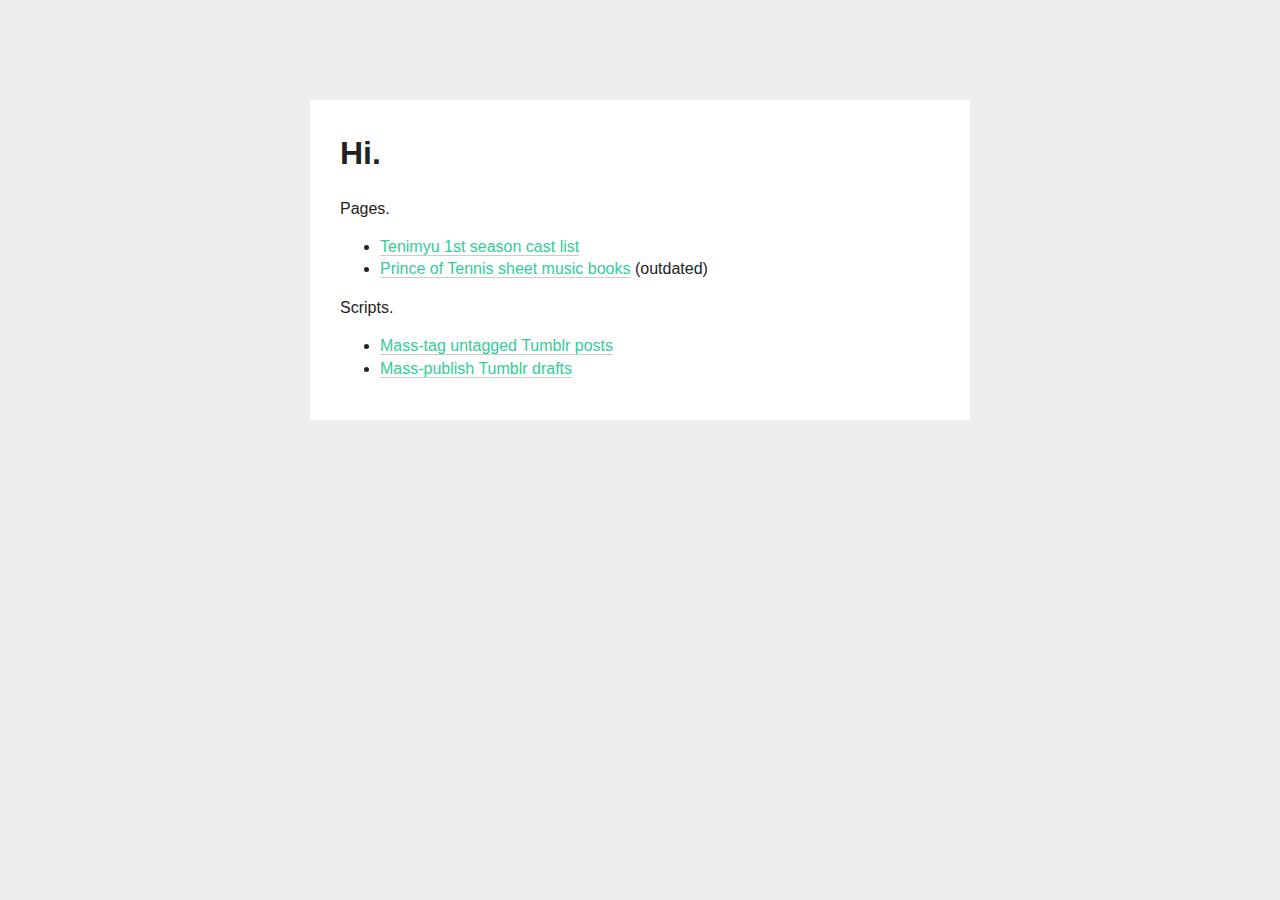
==== index.html @ 0e8e85ab "update landing page" ====
<!DOCTYPE html>
<html lang="en">

<head>
  <meta charset="utf-8">
  <title>adevyish</title>
  <meta name="description" content="">
  <meta name="viewport" content="width=device-width, initial-scale=1, shrink-to-fit=no">

  <link rel="stylesheet" href="css/normalize.css">
  <link rel="stylesheet" href="css/main.css">
</head>

<body>

<div class="blurb">
	<h1>Hi.</h1>

	Pages.

	<ul>
	  <li><a href="/tenimyu/cast/">Tenimyu 1st season cast list</a></li>
	  <li><a href="/tenipuri/piano/">Prince of Tennis sheet music books</a> (outdated)</li>
	</ul>

	Scripts.

	<ul>
	  <li><a href="https://gist.github.com/adevyish/39f7c712eff1880f9b8d07cb5c5b1468">Mass-tag untagged Tumblr posts</a></li>
	  <li><a href="https://gist.github.com/adevyish/709a1a720c2b4dc96dc833ce7c6d6869">Mass-publish Tumblr drafts</a></li>
	</ul>

</div>
</body>

</html>
---- css/main.css ----
/*! HTML5 Boilerplate v6.1.0 | MIT License | https://html5boilerplate.com/ */

/*
 * What follows is the result of much research on cross-browser styling.
 * Credit left inline and big thanks to Nicolas Gallagher, Jonathan Neal,
 * Kroc Camen, and the H5BP dev community and team.
 */

/* ==========================================================================
   Base styles: opinionated defaults
   ========================================================================== */

html {
    color: #222;
    font-size: 1em;
    line-height: 1.4;
}

/*
 * Remove text-shadow in selection highlight:
 * https://twitter.com/miketaylr/status/12228805301
 *
 * Vendor-prefixed and regular ::selection selectors cannot be combined:
 * https://stackoverflow.com/a/16982510/7133471
 *
 * Customize the background color to match your design.
 */

::-moz-selection {
    background: #b3d4fc;
    text-shadow: none;
}

::selection {
    background: #b3d4fc;
    text-shadow: none;
}

/*
 * A better looking default horizontal rule
 */

hr {
    display: block;
    height: 1px;
    border: 0;
    border-top: 1px solid #ccc;
    margin: 1em 0;
    padding: 0;
}

/*
 * Remove the gap between audio, canvas, iframes,
 * images, videos and the bottom of their containers:
 * https://github.com/h5bp/html5-boilerplate/issues/440
 */

audio,
canvas,
iframe,
img,
svg,
video {
    vertical-align: middle;
}

/*
 * Remove default fieldset styles.
 */

fieldset {
    border: 0;
    margin: 0;
    padding: 0;
}

/*
 * Allow only vertical resizing of textareas.
 */

textarea {
    resize: vertical;
}

/* ==========================================================================
   Browser Upgrade Prompt
   ========================================================================== */

.browserupgrade {
    margin: 0.2em 0;
    background: #ccc;
    color: #000;
    padding: 0.2em 0;
}

/* ==========================================================================
   Author's custom styles
   ========================================================================== */

html {
    font-family: sans-serif;
    background: #eee;
}

.blurb {
    background: #fff;
    margin: 100px auto 0;
    padding: 10px 30px;
    max-width: 600px;
    min-height: 300px;
}

a {
	text-decoration: none;
	border-bottom: 1px solid #ccc;
}
a:link { color: #3c9; }
a:visited { color: #7a0; }
a:active,
a:hover {
	background-color: #cfc;
	border-bottom: 1px solid #bbb;
}










/* ==========================================================================
   Helper classes
   ========================================================================== */

/*
 * Hide visually and from screen readers
 */

.hidden {
    display: none !important;
}

/*
 * Hide only visually, but have it available for screen readers:
 * https://snook.ca/archives/html_and_css/hiding-content-for-accessibility
 *
 * 1. For long content, line feeds are not interpreted as spaces and small width
 *    causes content to wrap 1 word per line:
 *    https://medium.com/@jessebeach/beware-smushed-off-screen-accessible-text-5952a4c2cbfe
 */

.visuallyhidden {
    border: 0;
    clip: rect(0 0 0 0);
    height: 1px;
    margin: -1px;
    overflow: hidden;
    padding: 0;
    position: absolute;
    width: 1px;
    white-space: nowrap; /* 1 */
}

/*
 * Extends the .visuallyhidden class to allow the element
 * to be focusable when navigated to via the keyboard:
 * https://www.drupal.org/node/897638
 */

.visuallyhidden.focusable:active,
.visuallyhidden.focusable:focus {
    clip: auto;
    height: auto;
    margin: 0;
    overflow: visible;
    position: static;
    width: auto;
    white-space: inherit;
}

/*
 * Hide visually and from screen readers, but maintain layout
 */

.invisible {
    visibility: hidden;
}

/*
 * Clearfix: contain floats
 *
 * For modern browsers
 * 1. The space content is one way to avoid an Opera bug when the
 *    `contenteditable` attribute is included anywhere else in the document.
 *    Otherwise it causes space to appear at the top and bottom of elements
 *    that receive the `clearfix` class.
 * 2. The use of `table` rather than `block` is only necessary if using
 *    `:before` to contain the top-margins of child elements.
 */

.clearfix:before,
.clearfix:after {
    content: " "; /* 1 */
    display: table; /* 2 */
}

.clearfix:after {
    clear: both;
}

/* ==========================================================================
   EXAMPLE Media Queries for Responsive Design.
   These examples override the primary ('mobile first') styles.
   Modify as content requires.
   ========================================================================== */

@media only screen and (min-width: 35em) {
    /* Style adjustments for viewports that meet the condition */
}

@media print,
       (-webkit-min-device-pixel-ratio: 1.25),
       (min-resolution: 1.25dppx),
       (min-resolution: 120dpi) {
    /* Style adjustments for high resolution devices */
}

/* ==========================================================================
   Print styles.
   Inlined to avoid the additional HTTP request:
   https://www.phpied.com/delay-loading-your-print-css/
   ========================================================================== */

@media print {
    *,
    *:before,
    *:after {
        background: transparent !important;
        color: #000 !important; /* Black prints faster */
        -webkit-box-shadow: none !important;
        box-shadow: none !important;
        text-shadow: none !important;
    }

    a,
    a:visited {
        text-decoration: underline;
    }

    a[href]:after {
        content: " (" attr(href) ")";
    }

    abbr[title]:after {
        content: " (" attr(title) ")";
    }

    /*
     * Don't show links that are fragment identifiers,
     * or use the `javascript:` pseudo protocol
     */

    a[href^="#"]:after,
    a[href^="javascript:"]:after {
        content: "";
    }

    pre {
        white-space: pre-wrap !important;
    }
    pre,
    blockquote {
        border: 1px solid #999;
        page-break-inside: avoid;
    }

    /*
     * Printing Tables:
     * http://css-discuss.incutio.com/wiki/Printing_Tables
     */

    thead {
        display: table-header-group;
    }

    tr,
    img {
        page-break-inside: avoid;
    }

    p,
    h2,
    h3 {
        orphans: 3;
        widows: 3;
    }

    h2,
    h3 {
        page-break-after: avoid;
    }
}
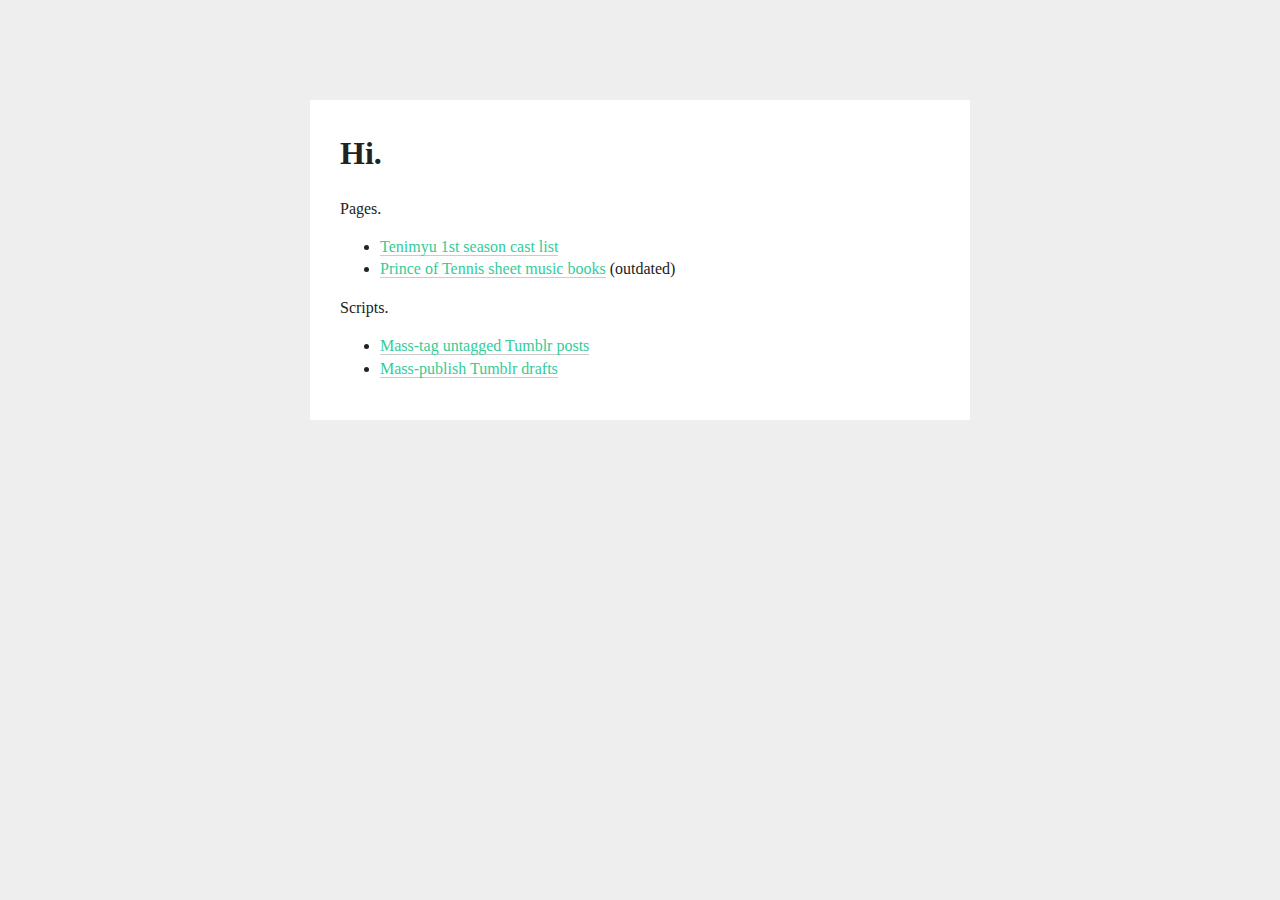
==== commit b5389401: "Add lyric directory" ====
--- a/index.html
+++ b/index.html
@@ -1,5 +1,5 @@
 <!DOCTYPE html>
-<html lang="en">
+<html lang="en" class="blurb-page">
 
 <head>
   <meta charset="utf-8">
@@ -8,12 +8,12 @@
   <meta name="viewport" content="width=device-width, initial-scale=1, shrink-to-fit=no">
 
   <link rel="stylesheet" href="css/normalize.css">
-  <link rel="stylesheet" href="css/main.css">
+  <link rel="stylesheet" href="css/main.css?v=1">
 </head>
 
 <body>
 
-<div class="blurb">
+<article class="blurb">
 	<h1>Hi.</h1>
 
 	Pages.
@@ -30,7 +30,7 @@
 	  <li><a href="https://gist.github.com/adevyish/709a1a720c2b4dc96dc833ce7c6d6869">Mass-publish Tumblr drafts</a></li>
 	</ul>
 
-</div>
+</article>
 </body>
 
 </html>
--- a/css/main.css
+++ b/css/main.css
@@ -98,7 +98,11 @@
    ========================================================================== */
 
 html {
-    font-family: sans-serif;
+    font-family: Georgia, serif;
+    background: #fff;
+}
+
+.blurb-page {
     background: #eee;
 }
 
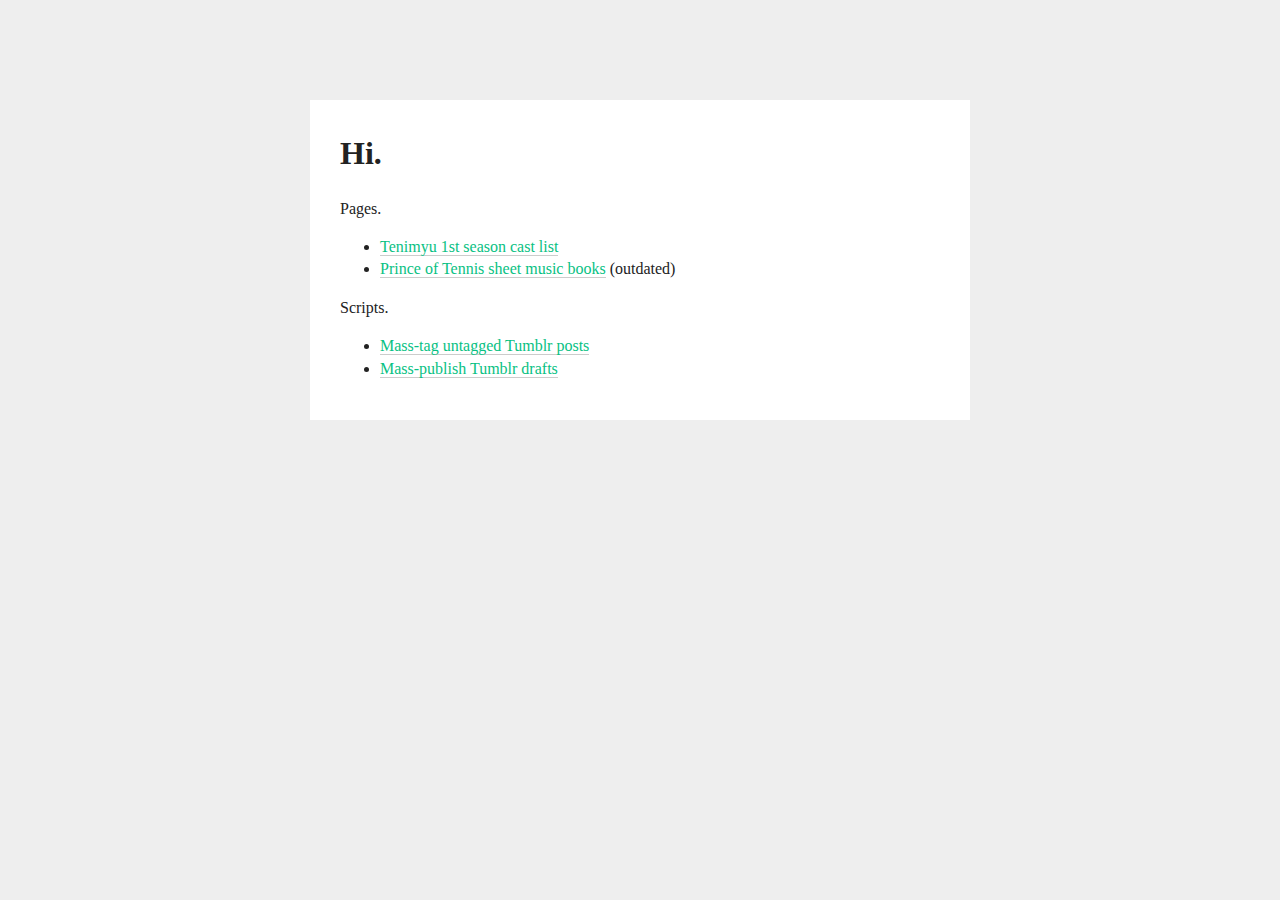
==== commit e8600f9e: "Darken link colour (increase contrast)" ====
--- a/index.html
+++ b/index.html
@@ -8,7 +8,7 @@
   <meta name="viewport" content="width=device-width, initial-scale=1, shrink-to-fit=no">
 
   <link rel="stylesheet" href="css/normalize.css">
-  <link rel="stylesheet" href="css/main.css?v=1">
+  <link rel="stylesheet" href="css/main.css?v=2">
 </head>
 
 <body>
--- a/css/main.css
+++ b/css/main.css
@@ -118,7 +118,7 @@
 	text-decoration: none;
 	border-bottom: 1px solid #ccc;
 }
-a:link { color: #3c9; }
+a:link { color: #08c183; }
 a:visited { color: #7a0; }
 a:active,
 a:hover {
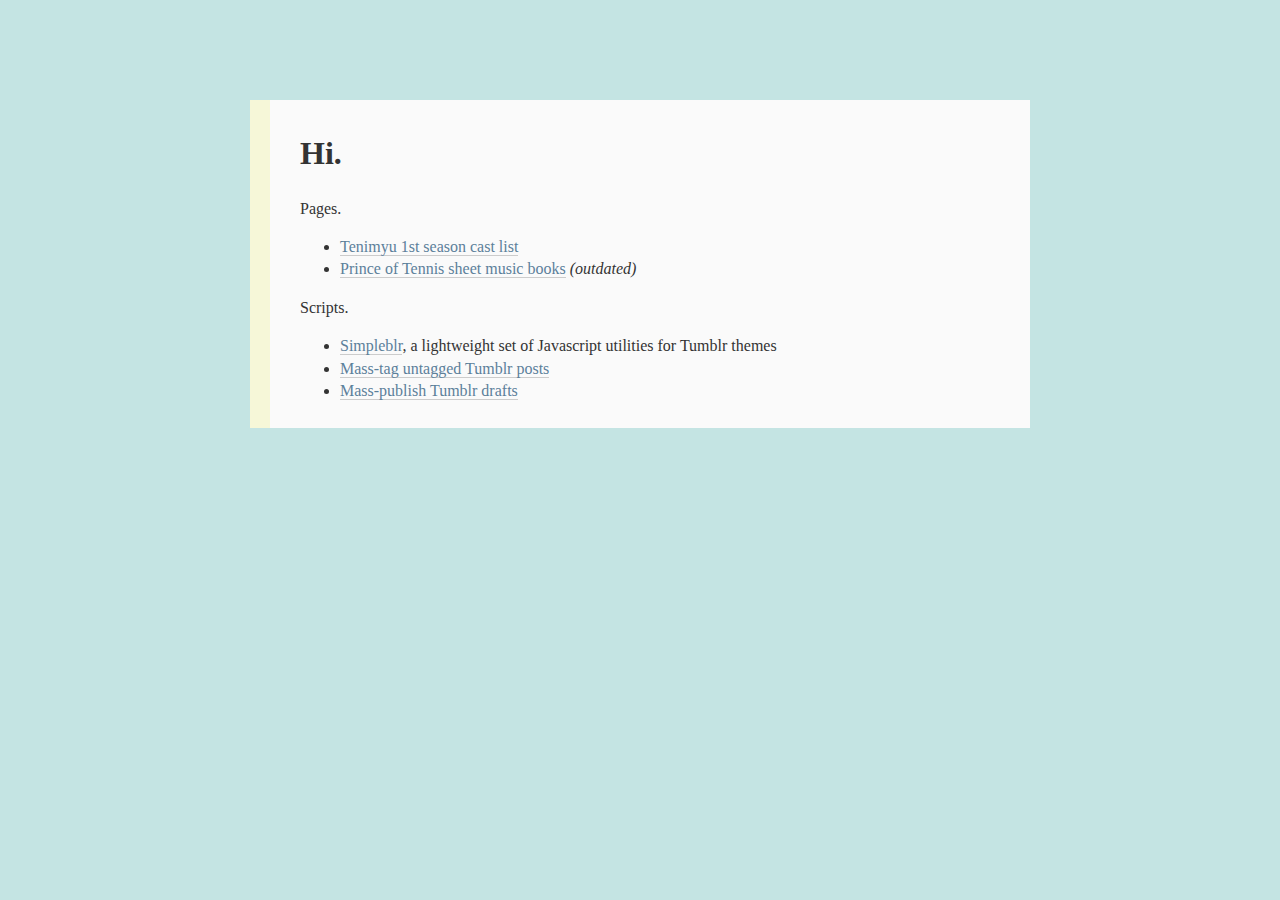
==== commit f6f629e8: "Unify and update styling" ====
--- a/index.html
+++ b/index.html
@@ -8,29 +8,30 @@
   <meta name="viewport" content="width=device-width, initial-scale=1, shrink-to-fit=no">
 
   <link rel="stylesheet" href="css/normalize.css">
-  <link rel="stylesheet" href="css/main.css?v=2">
+  <link rel="stylesheet" href="css/main.css?v=3">
 </head>
 
 <body>
 
-<article class="blurb">
+<main class="blurb">
 	<h1>Hi.</h1>
 
 	Pages.
 
 	<ul>
 	  <li><a href="/tenimyu/cast/">Tenimyu 1st season cast list</a></li>
-	  <li><a href="/tenipuri/piano/">Prince of Tennis sheet music books</a> (outdated)</li>
+	  <li><a href="/tenipuri/piano/">Prince of Tennis sheet music books</a> <em>(outdated)</em></li>
 	</ul>
 
 	Scripts.
 
 	<ul>
+		<li><a href="https://github.com/adevyish/simpleblr">Simpleblr</a>, a lightweight set of Javascript utilities for Tumblr themes
 	  <li><a href="https://gist.github.com/adevyish/39f7c712eff1880f9b8d07cb5c5b1468">Mass-tag untagged Tumblr posts</a></li>
 	  <li><a href="https://gist.github.com/adevyish/709a1a720c2b4dc96dc833ce7c6d6869">Mass-publish Tumblr drafts</a></li>
 	</ul>
 
-</article>
+</main>
 </body>
 
 </html>
--- a/css/main.css
+++ b/css/main.css
@@ -11,7 +11,7 @@
    ========================================================================== */
 
 html {
-    color: #222;
+    color: #333;
     font-size: 1em;
     line-height: 1.4;
 }
@@ -27,12 +27,12 @@
  */
 
 ::-moz-selection {
-    background: #b3d4fc;
+/*    background: #b3d4fc;*/
     text-shadow: none;
 }
 
 ::selection {
-    background: #b3d4fc;
+/*    background: #b3d4fc;*/
     text-shadow: none;
 }
 
@@ -99,35 +99,63 @@
 
 html {
     font-family: Georgia, serif;
-    background: #fff;
-}
-
-.blurb-page {
+    background: #c4e4e3;
+}
+
+main {
+    margin: 100px auto;
+    border-left: 20px solid #f6f7d8;
+    padding: 20px;
+    background: #fafafa;
+    max-width: 700px;
+}
+
+.stretch {
+    border: 0;
+    margin: 0;
+    padding: 0;
+    max-width: initial;
+}
+
+.blurb {
+    padding: 10px 30px;
+}
+
+section {
+    border-bottom: 1px solid #ddd;
+}
+section:last-child {
+    border-bottom: 0;
+}
+
+table {
+    border-spacing: 0px;
+    border-bottom: 1px solid rgba(0, 0, 0, 0.1);
+}
+th {
+    background: #c4e4e3;
+    border-bottom: 1px solid rgba(0, 0, 0, 0.1);
+    padding: 4px 1em;
+    text-align: left;
+}
+tr:nth-child(even) {
     background: #eee;
 }
-
-.blurb {
-    background: #fff;
-    margin: 100px auto 0;
-    padding: 10px 30px;
-    max-width: 600px;
-    min-height: 300px;
+td {
+    padding: 4px 1em;
 }
 
 a {
 	text-decoration: none;
 	border-bottom: 1px solid #ccc;
 }
-a:link { color: #08c183; }
-a:visited { color: #7a0; }
+a:link { color: #5c809a; }
+a:visited { color: #77658a; }
 a:active,
 a:hover {
-	background-color: #cfc;
+	color: #245073;
 	border-bottom: 1px solid #bbb;
 }
-
-
-
 
 
 
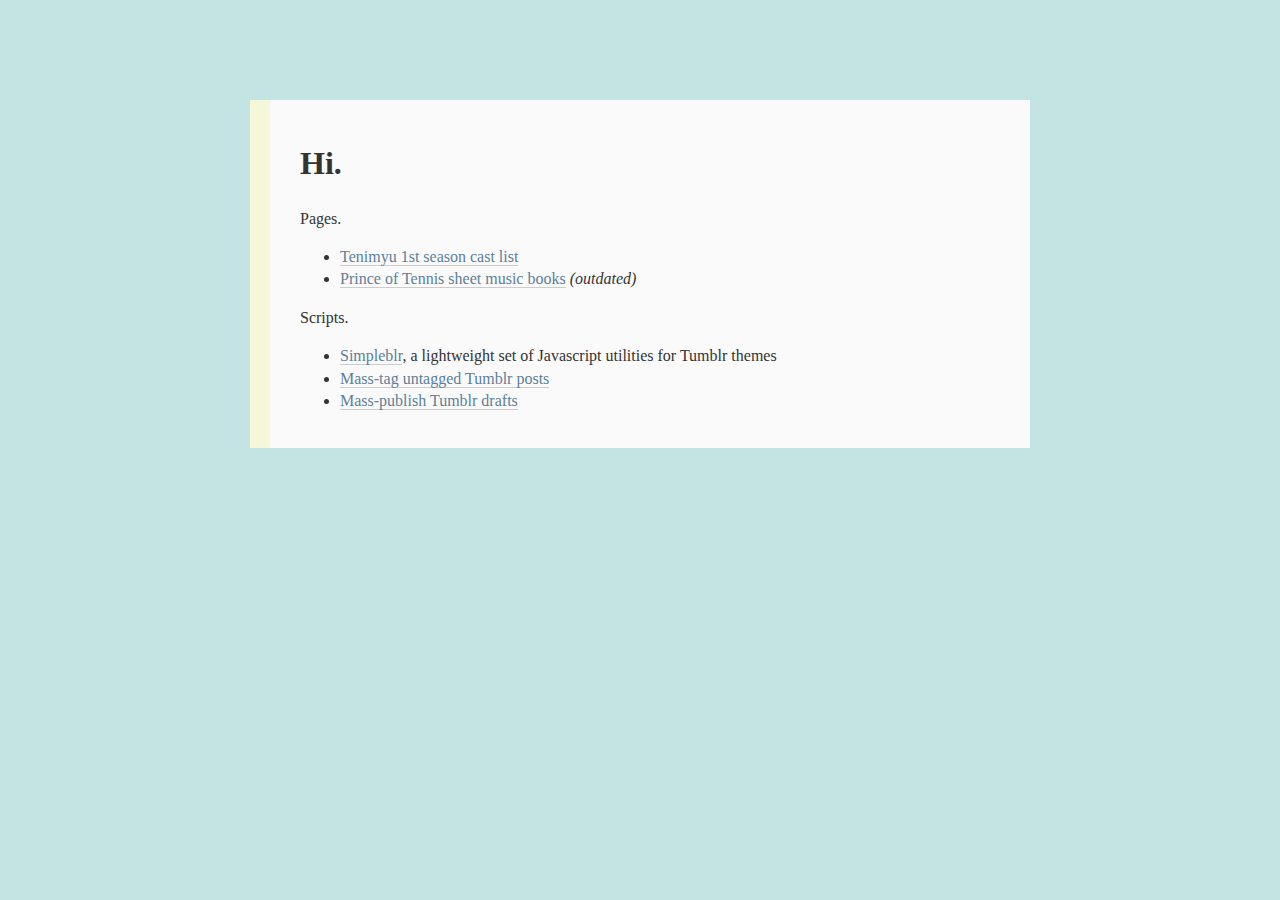
==== commit ff6e8ea4: "Unify main page with other pages" ====
--- a/index.html
+++ b/index.html
@@ -13,7 +13,7 @@
 
 <body>
 
-<main class="blurb">
+<main>
 	<h1>Hi.</h1>
 
 	Pages.
--- a/css/main.css
+++ b/css/main.css
@@ -105,7 +105,7 @@
 main {
     margin: 100px auto;
     border-left: 20px solid #f6f7d8;
-    padding: 20px;
+    padding: 20px 30px;
     background: #fafafa;
     max-width: 700px;
 }
@@ -115,10 +115,6 @@
     margin: 0;
     padding: 0;
     max-width: initial;
-}
-
-.blurb {
-    padding: 10px 30px;
 }
 
 section {
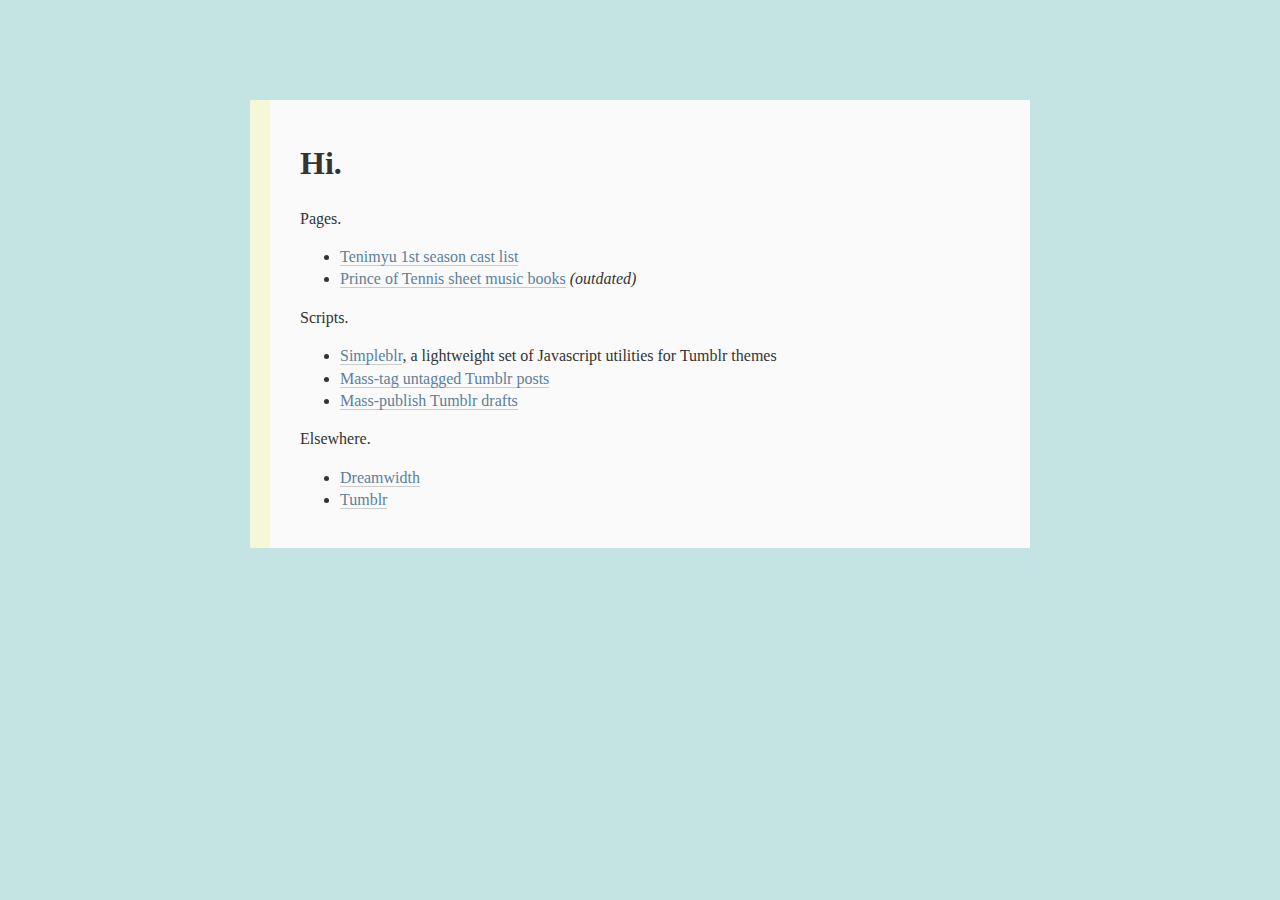
==== commit 9310bd6b: "Add social media links" ====
--- a/index.html
+++ b/index.html
@@ -26,9 +26,16 @@
 	Scripts.
 
 	<ul>
-		<li><a href="https://github.com/adevyish/simpleblr">Simpleblr</a>, a lightweight set of Javascript utilities for Tumblr themes
+		<li><a href="https://github.com/adevyish/simpleblr">Simpleblr</a>, a lightweight set of Javascript utilities for Tumblr themes</li>
 	  <li><a href="https://gist.github.com/adevyish/39f7c712eff1880f9b8d07cb5c5b1468">Mass-tag untagged Tumblr posts</a></li>
 	  <li><a href="https://gist.github.com/adevyish/709a1a720c2b4dc96dc833ce7c6d6869">Mass-publish Tumblr drafts</a></li>
+	</ul>
+
+	Elsewhere.
+
+	<ul>
+		<li><a href="https://adevyish.dreamwidth.org">Dreamwidth</a></li>
+		<li><a href="https://adevyish.tumblr.com">Tumblr</a></li>
 	</ul>
 
 </main>
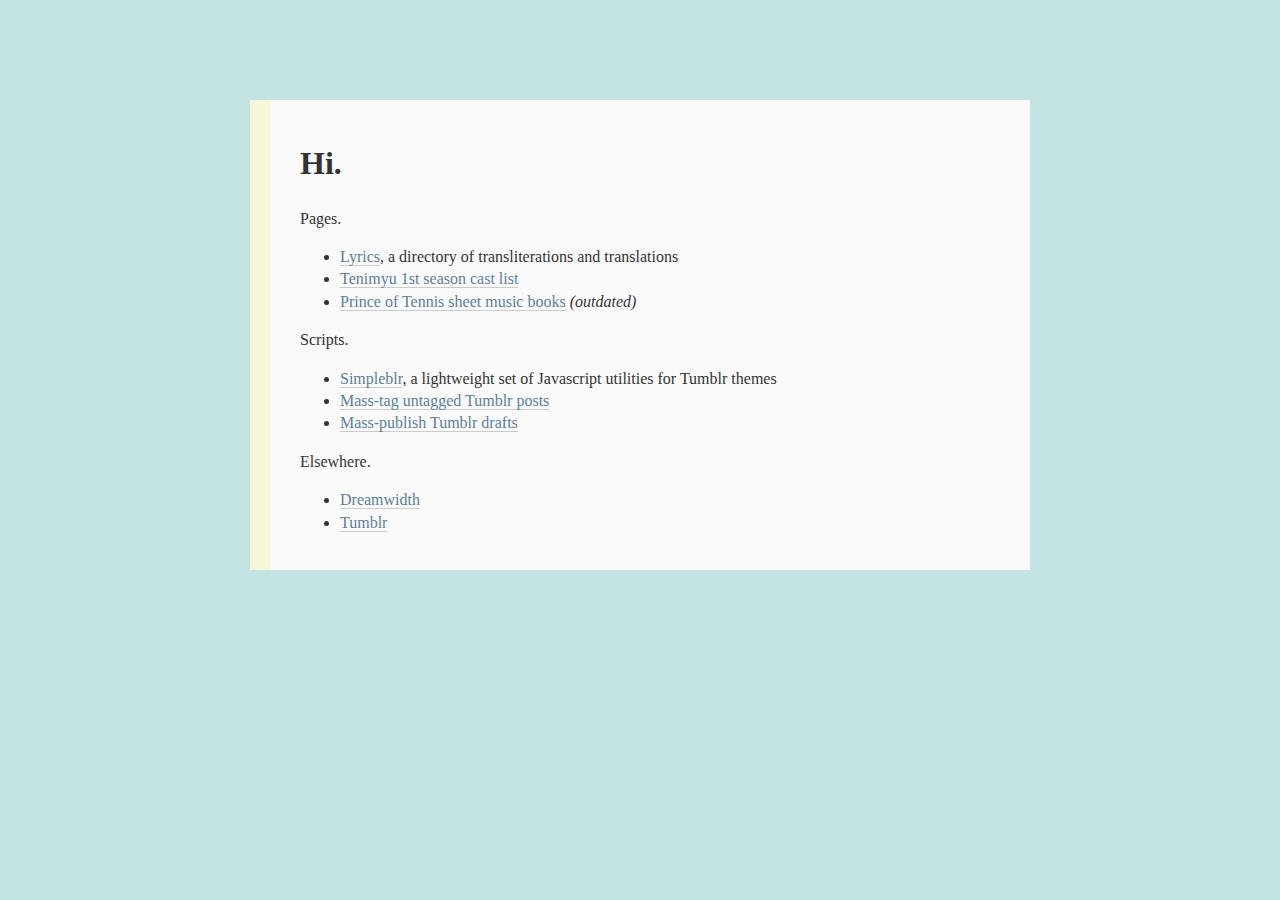
==== commit 10955d40: "Add lyrics page link" ====
--- a/index.html
+++ b/index.html
@@ -19,6 +19,7 @@
 	Pages.
 
 	<ul>
+	  <li><a href="/lyrics/">Lyrics</a>, a directory of transliterations and translations</li>
 	  <li><a href="/tenimyu/cast/">Tenimyu 1st season cast list</a></li>
 	  <li><a href="/tenipuri/piano/">Prince of Tennis sheet music books</a> <em>(outdated)</em></li>
 	</ul>
